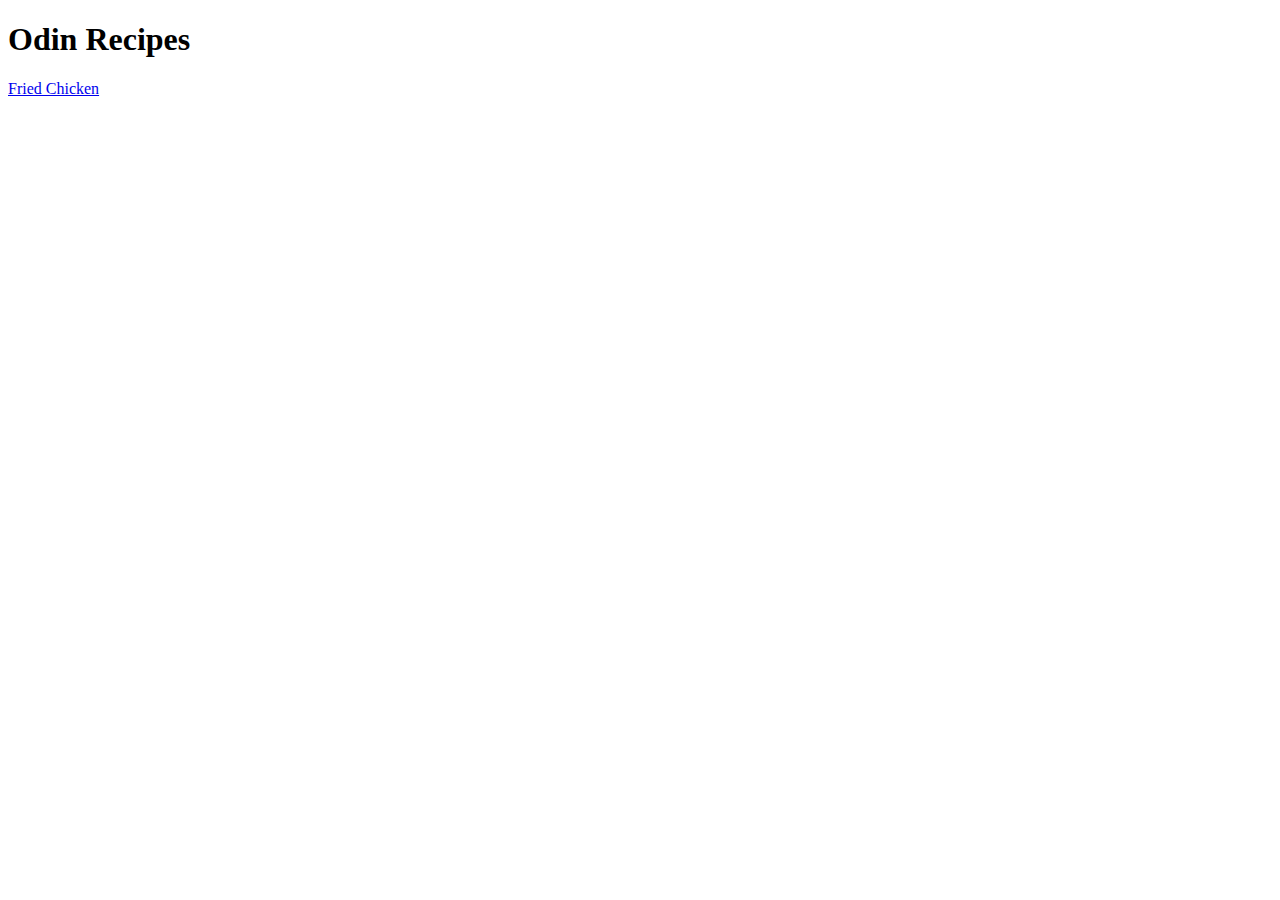
==== index.html @ 570b3c90 "This is the main hub of recipes for work." ====
<!DOCTYPE html>
<html lang="en">

<title>Odin Recipes</title>

<head>
   <meta charset="UTF-8">
    <h1>Odin Recipes</h1>
</head>

<body>
    <a href="recipes/fried-chicken.html">Fried Chicken</a>
</body>
</html>
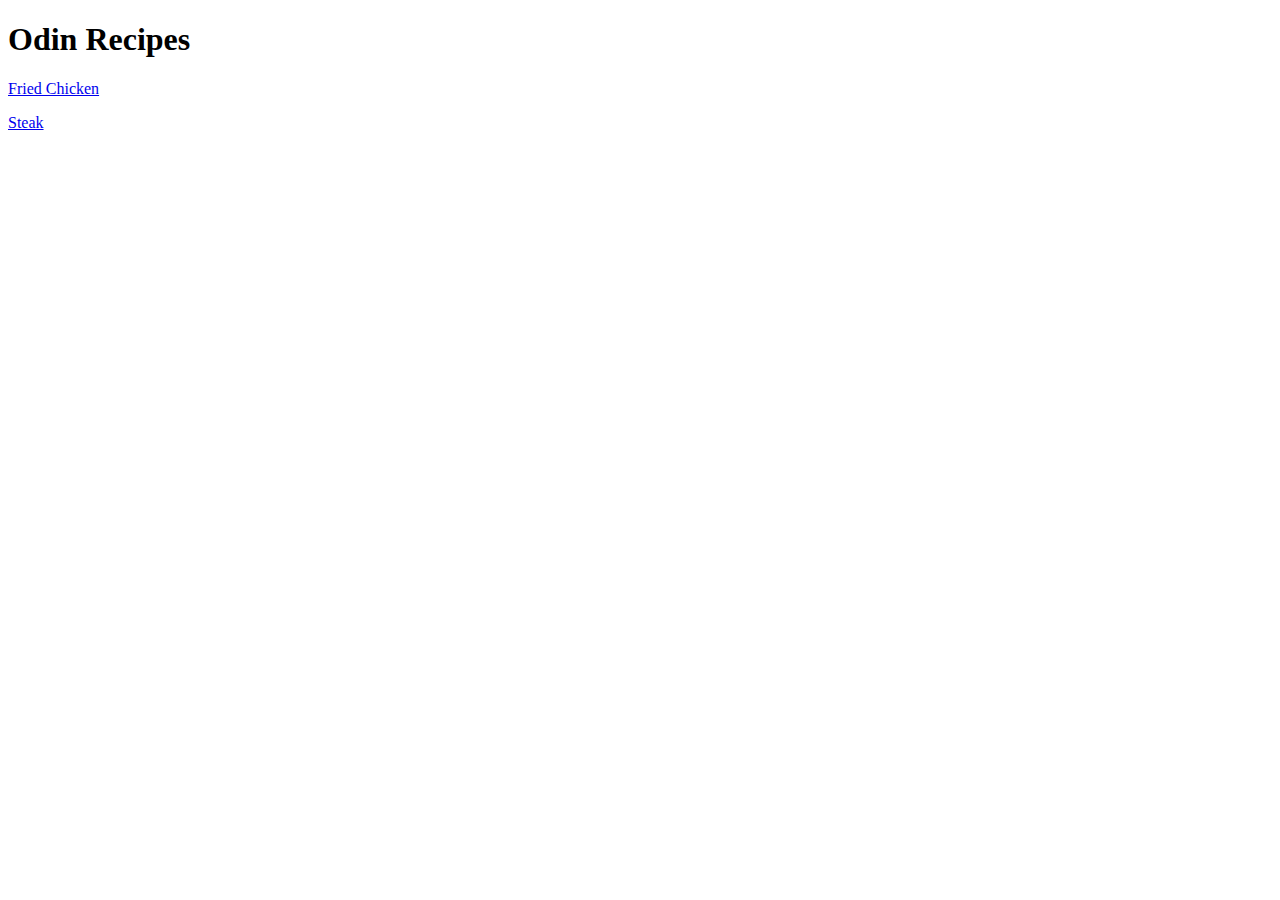
==== commit ff667e02: "added steak on index, and made the recipes read top to bottom using paragraphs." ====
--- a/index.html
+++ b/index.html
@@ -9,6 +9,8 @@
 </head>
 
 <body>
-    <a href="recipes/fried-chicken.html">Fried Chicken</a>
+    <p><a href="recipes/fried-chicken.html">Fried Chicken</a></p>
+    <p><a href="recipes/steak.html">Steak</a></p>
+    <p><a href=</p>
 </body>
 </html>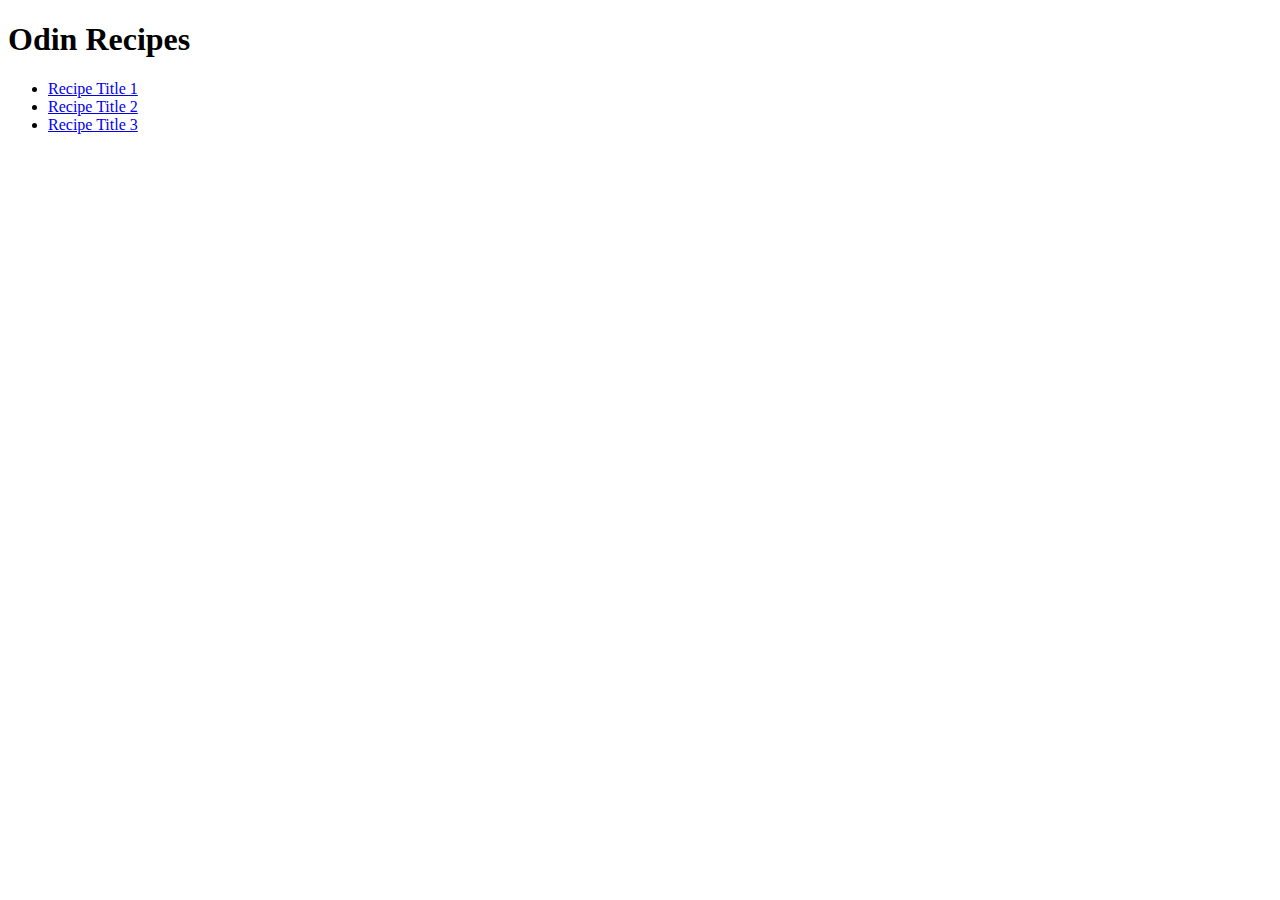
==== commit 91334088: "finished up fried rice, fixed some grammatical consistensies with measurements. fixed up format for " ====
--- a/index.html
+++ b/index.html
@@ -9,8 +9,10 @@
 </head>
 
 <body>
-    <p><a href="recipes/fried-chicken.html">Fried Chicken</a></p>
-    <p><a href="recipes/steak.html">Steak</a></p>
-    <p><a href=</p>
+    <ul>
+        <li><a href="recipes/fried-chicken.html">Recipe Title 1</a></li>
+        <li><a href="recipes/steak.html">Recipe Title 2</a></li>
+        <li><a href="recipes/fried-rice.html">Recipe Title 3</a></li>
+      </ul>
 </body>
 </html>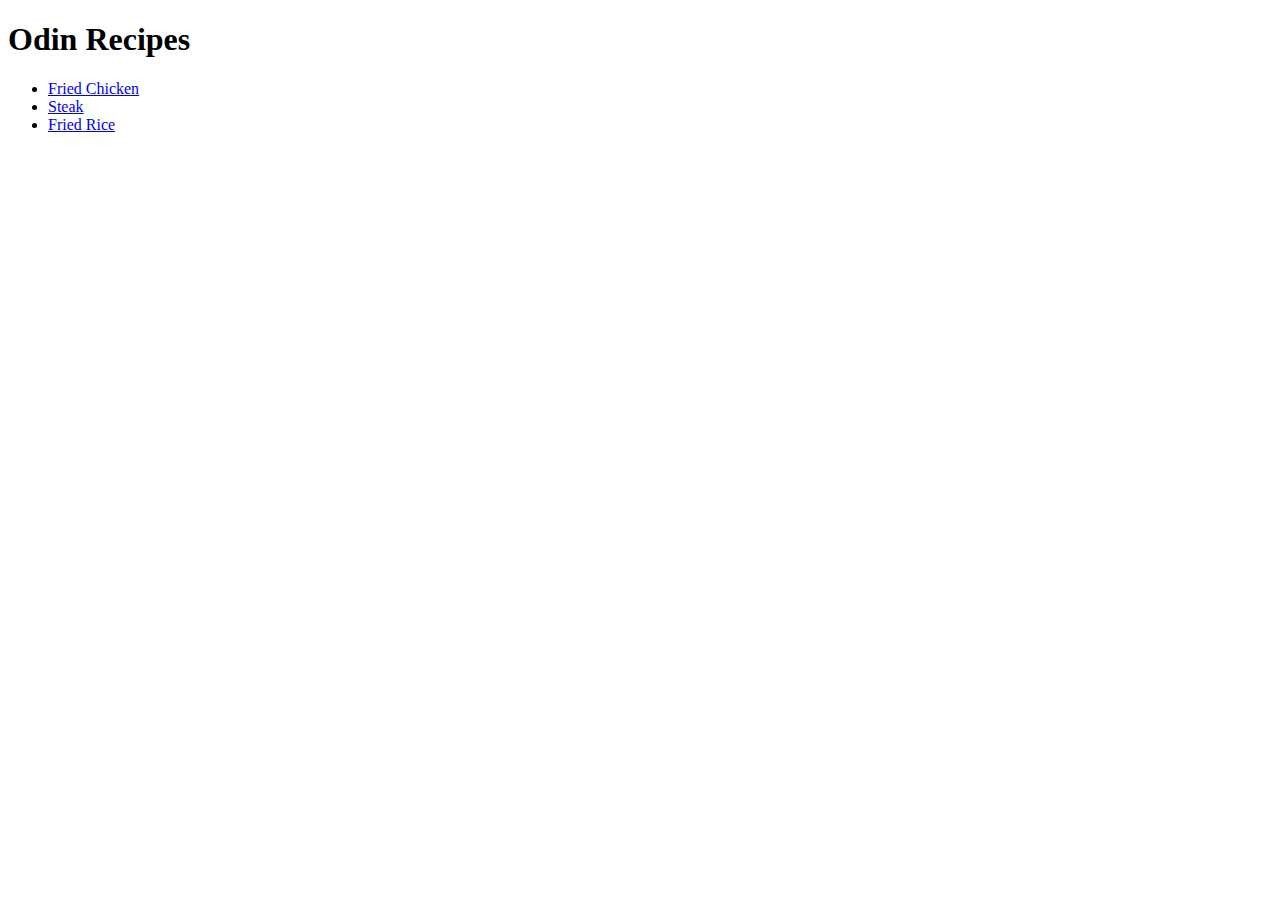
==== commit 361ade92: "fixed index" ====
--- a/index.html
+++ b/index.html
@@ -10,9 +10,9 @@
 
 <body>
     <ul>
-        <li><a href="recipes/fried-chicken.html">Recipe Title 1</a></li>
-        <li><a href="recipes/steak.html">Recipe Title 2</a></li>
-        <li><a href="recipes/fried-rice.html">Recipe Title 3</a></li>
+        <li><a href="recipes/fried-chicken.html">Fried Chicken</a></li>
+        <li><a href="recipes/steak.html">Steak</a></li>
+        <li><a href="recipes/fried-rice.html">Fried Rice</a></li>
       </ul>
 </body>
 </html>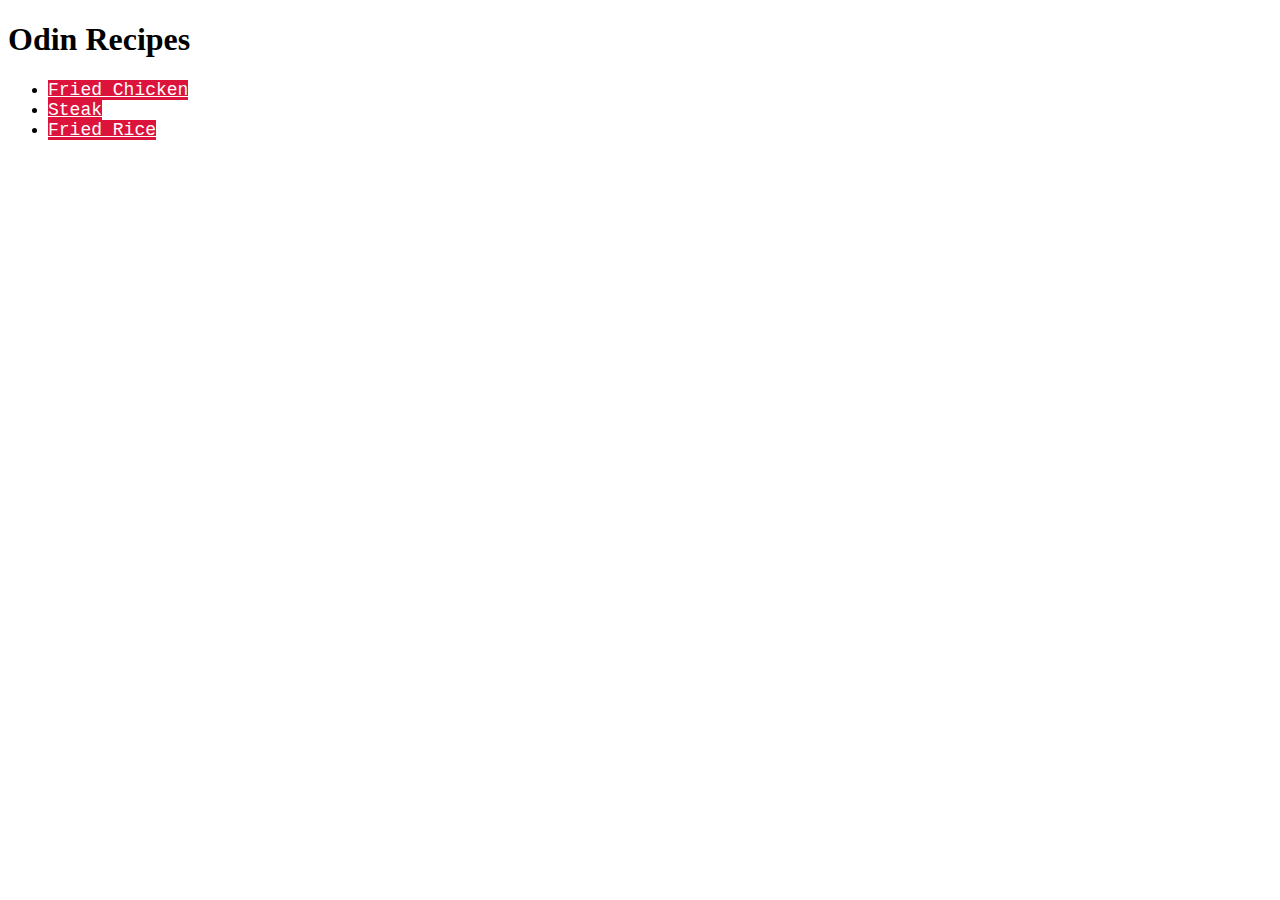
==== commit 754e6094: "forgot to commit the new changes to the css file and the html so that they work together." ====
--- a/index.html
+++ b/index.html
@@ -5,14 +5,17 @@
 
 <head>
    <meta charset="UTF-8">
+   <meta http-equiv="X-UA-Compatible" content="IE=edge">
+    <meta name="viewport" content="width=device-width, initial-scale=1.0">
     <h1>Odin Recipes</h1>
+    <link rel="stylesheet" href="style.css">
 </head>
 
 <body>
     <ul>
-        <li><a href="recipes/fried-chicken.html">Fried Chicken</a></li>
-        <li><a href="recipes/steak.html">Steak</a></li>
-        <li><a href="recipes/fried-rice.html">Fried Rice</a></li>
+        <li><a class= "first" href="recipes/fried-chicken.html">Fried Chicken</a></li>
+        <li><a class= "first" href="recipes/steak.html">Steak</a></li>
+        <li><a class= "first" href="recipes/fried-rice.html">Fried Rice</a></li>
       </ul>
 </body>
 </html>--- a/style.css
+++ b/style.css
@@ -0,0 +1,7 @@
+.first {
+    text-align: center;
+    color: white;
+    background-color: crimson ;
+    font-size: large;
+    font-family: 'Courier New', Courier, monospace;
+}